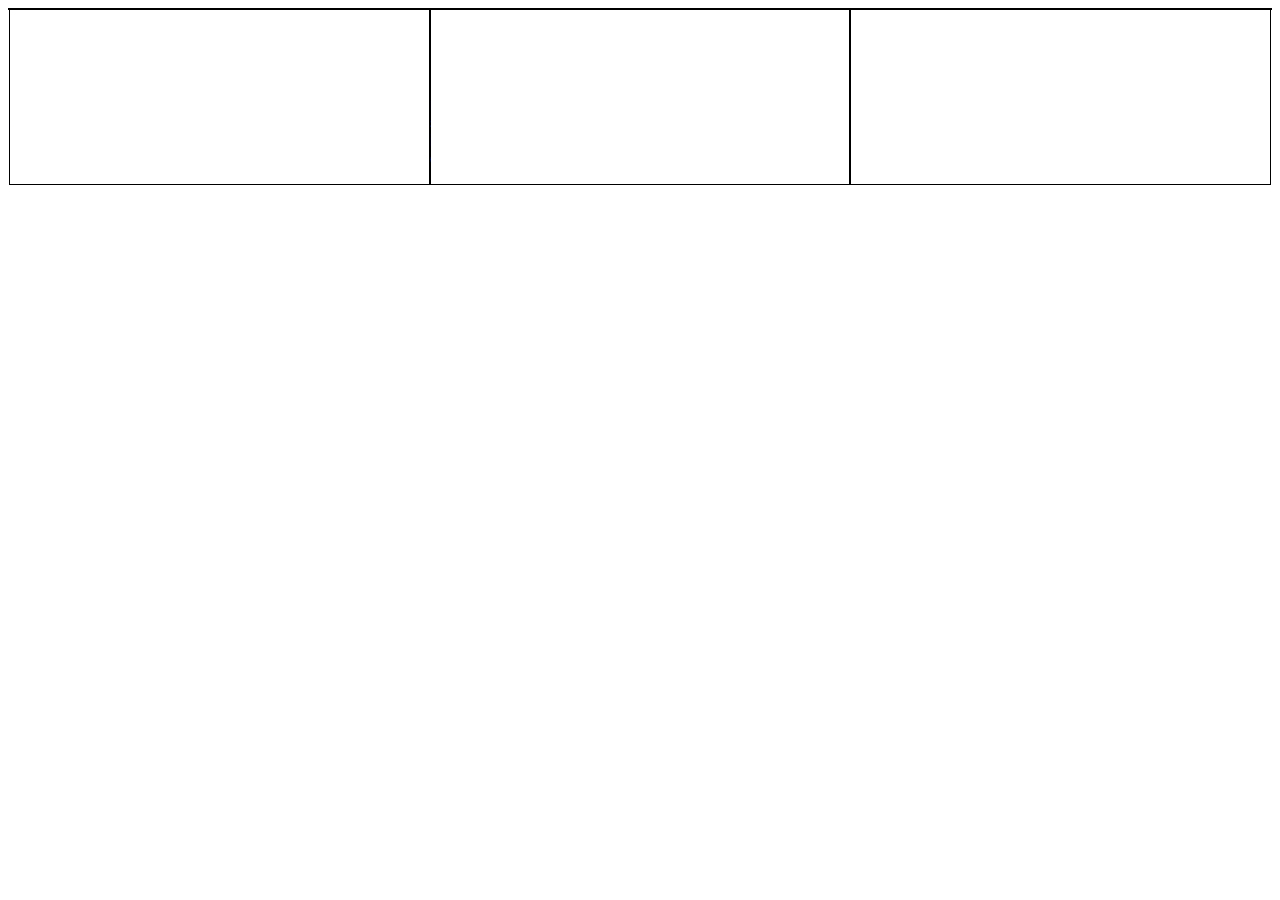
==== Assignments/module2_solution/index.html @ 084ce250 "Assignment 2 added" ====
<!doctype html>
<html>
	<head>
		<meta charset="utf-8">
		<meta name="viewport" content="width=device-width, initial-scale=1">
		<link rel="stylesheet" type="text/css" href="css/style.css">
	</head>
	<body>
		<div class="row">
			<div class="col-lg-4 col-md-6">
				<p class="header">
					Chiken
				</p>
				<p>
					Lorem ipsum dolor sit amet, consectetur adipiscing elit. Praesent eget risus vitae massa semper aliquam quis mattis quam. Morbi vitae tortor tempus, placerat leo et, suscipit lectus. Phasellus ut euismod massa, eu eleifend ipsum. Nulla eu neque commodo, dapibus dolor eget, dictum arcu. In nec purus eu tellus consequat ultricies.
				</p>
			</div>
			<div class="col-lg-4 col-md-6">
				<p class="header">
					Beef
				</p>
				<p>
					Lorem ipsum dolor sit amet, consectetur adipiscing elit. Praesent eget risus vitae massa semper aliquam quis mattis quam. Morbi vitae tortor tempus, placerat leo et, suscipit lectus. Phasellus ut euismod massa, eu eleifend ipsum. Nulla eu neque commodo, dapibus dolor eget, dictum arcu. In nec purus eu tellus consequat ultricies.
				</p>
			</div>
			<div class="col-lg-4 col-md-6">
				<p class="header">
					Sushi
				</p>
				<p>
					Lorem ipsum dolor sit amet, consectetur adipiscing elit. Praesent eget risus vitae massa semper aliquam quis mattis quam. Morbi vitae tortor tempus, placerat leo et, suscipit lectus. Phasellus ut euismod massa, eu eleifend ipsum. Nulla eu neque commodo, dapibus dolor eget, dictum arcu. In nec purus eu tellus consequat ultricies.
				</p>
			</div>
		</div>
	</body>
</html>
---- Assignments/module2_solution/css/style.css ----
/*Base*/
* {
    box-sizing: border-box;
}

/* For mobile phones: */
[class*="col-"] {
	width: 100%;
}

html {
    font-family: "Lucida Sans", sans-serif;
}

div{
	border: 1px solid black;
	/*padding:10px*/
}

p {
 /* background-color: #A52A2A; */
  margin-right: auto;
  margin-left: auto;
  color: white;
}

.row {
  width: 100%;
}

.header{
	align-self: right;
}

@media (min-width:922px){
	.col-lg-1, .col-lg-2, .col-lg-3, .col-lg-4, .col-lg-5, .col-lg-6, .col-lg-7, .col-lg-8, .col-lg-9, .col-lg-10, .col-lg-11, .col-lg-12 {
		float: left;
	  }
	 .col-lg-1 {
		width: 8.33%;
	  }
	  .col-lg-2 {
		width: 16.66%;
	  }
	  .col-lg-3 {
		width: 25%;
	  }
	  .col-lg-4 {
		width: 33.33%;
	  }
	  .col-lg-5 {
		width: 41.66%;
	  }
	  .col-lg-6 {
		width: 50%;
	  }
	  .col-lg-7 {
		width: 58.33%;
	  }
	  .col-lg-8 {
		width: 66.66%;
	  }
	  .col-lg-9 {
		width: 74.99%;
	  }
	  .col-lg-10 {
		width: 83.33%;
	  }
	  .col-lg-11 {
		width: 91.66%;
	  }
	  .col-lg-12 {
		width: 100%;
	  }
}

@media (min-width:768px) and (max-width:921px){
	.col-md-1, .col-md-2, .col-md-3, .col-md-4, .col-md-5, .col-md-6, .col-md-7, .col-md-8, .col-md-9, .col-md-10, .col-md-11, .col-md-12 {
		float: left;
	  }
	
	.col-md-1 {
    width: 8.33%;
	  }
	  .col-md-2 {
		width: 16.66%;
	  }
	  .col-md-3 {
		width: 25%;
	  }
	  .col-md-4 {
		width: 33.33%;
	  }
	  .col-md-5 {
		width: 41.66%;
	  }
	  .col-md-6 {
		width: 50%;
	  }
	  .col-md-7 {
		width: 58.33%;
	  }
	  .col-md-8 {
		width: 66.66%;
	  }
	  .col-md-9 {
		width: 74.99%;
	  }
	  .col-md-10 {
		width: 83.33%;
	  }
	  .col-md-11 {
		width: 91.66%;
	  }
	  .col-md-12 {
		width: 100%;
	  }
}
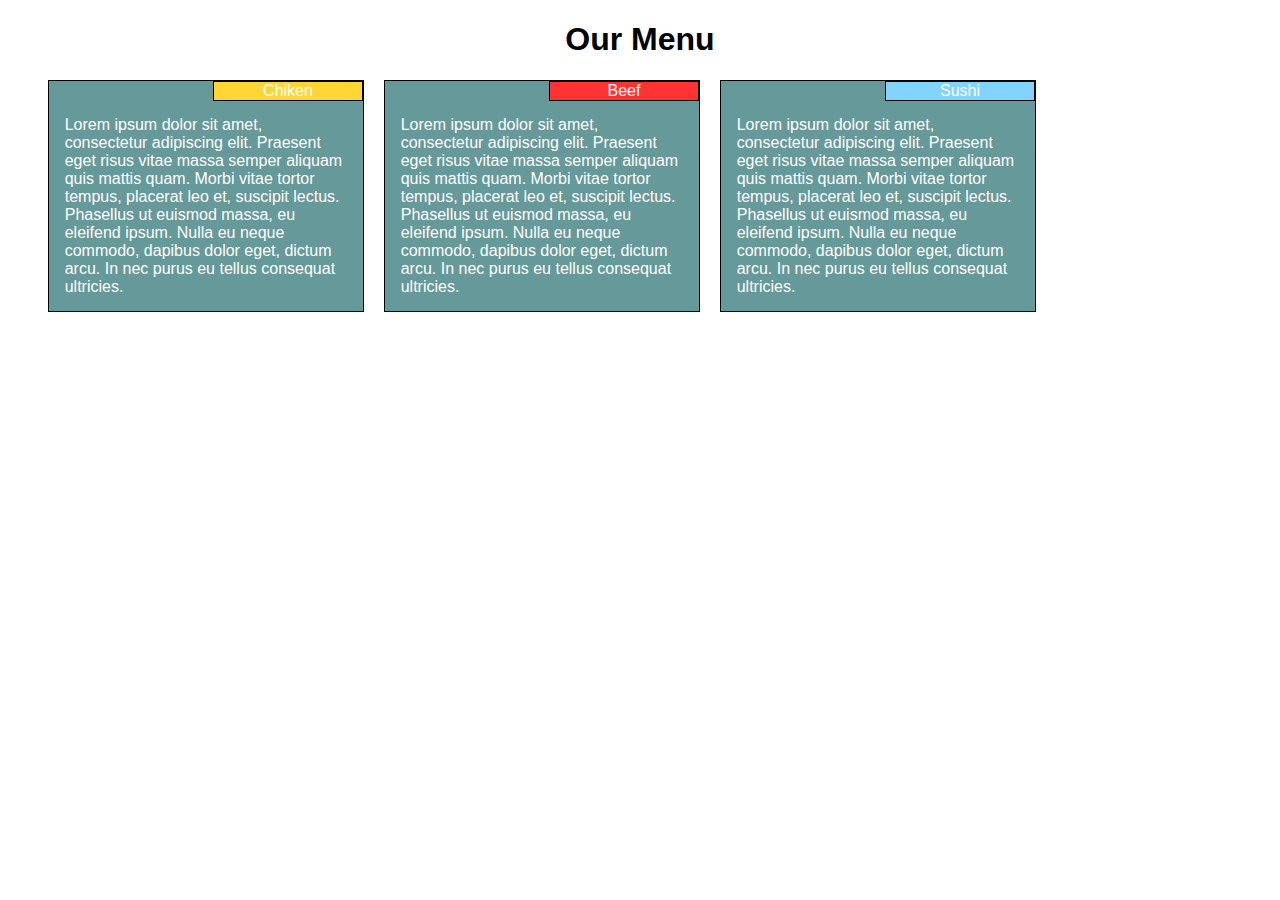
==== commit 9b175439: "style updated" ====
--- a/Assignments/module2_solution/index.html
+++ b/Assignments/module2_solution/index.html
@@ -6,25 +6,26 @@
 		<link rel="stylesheet" type="text/css" href="css/style.css">
 	</head>
 	<body>
+		<h1>Our Menu</h1>
 		<div class="row">
-			<div class="col-lg-4 col-md-6">
-				<p class="header">
+			<div class="col-lg-3 col-md-6">
+				<p class="chicken menu-header">
 					Chiken
 				</p>
 				<p>
 					Lorem ipsum dolor sit amet, consectetur adipiscing elit. Praesent eget risus vitae massa semper aliquam quis mattis quam. Morbi vitae tortor tempus, placerat leo et, suscipit lectus. Phasellus ut euismod massa, eu eleifend ipsum. Nulla eu neque commodo, dapibus dolor eget, dictum arcu. In nec purus eu tellus consequat ultricies.
 				</p>
 			</div>
-			<div class="col-lg-4 col-md-6">
-				<p class="header">
+			<div class="col-lg-3 col-md-6">
+				<p class="beef menu-header">
 					Beef
 				</p>
 				<p>
 					Lorem ipsum dolor sit amet, consectetur adipiscing elit. Praesent eget risus vitae massa semper aliquam quis mattis quam. Morbi vitae tortor tempus, placerat leo et, suscipit lectus. Phasellus ut euismod massa, eu eleifend ipsum. Nulla eu neque commodo, dapibus dolor eget, dictum arcu. In nec purus eu tellus consequat ultricies.
 				</p>
 			</div>
-			<div class="col-lg-4 col-md-6">
-				<p class="header">
+			<div class="col-lg-3 col-md-6">
+				<p class="sushi menu-header">
 					Sushi
 				</p>
 				<p>
--- a/Assignments/module2_solution/css/style.css
+++ b/Assignments/module2_solution/css/style.css
@@ -13,23 +13,54 @@
 }
 
 div{
-	border: 1px solid black;
-	/*padding:10px*/
+	width:90%;
+	background-color:#669999;
+	margin-left: 20px;
+	border: 1px solid black; 
+	
 }
 
 p {
- /* background-color: #A52A2A; */
+ /*  background-color: #A52A2A; */
+  width:90%;
   margin-right: auto;
   margin-left: auto;
+  margin-bottom: 15px;
+  margin-top: 5px;  
   color: white;
+}
+
+h1{
+	text-align: center;
 }
 
 .row {
   width: 100%;
+  border: 0px
 }
 
-.header{
-	align-self: right;
+.menu-header{
+	position: relative;
+	border: 1px solid black;
+	margin-top: 0px;
+	margin-right: 0px;
+
+	text-align: center;
+
+	width: 150px;
+	
+}
+
+.chicken{
+	background-color: #ffd633;
+}
+
+.beef{
+	background-color: #ff3333;
+}
+
+.sushi{
+	background-color: #80d4ff;
 }
 
 @media (min-width:922px){
